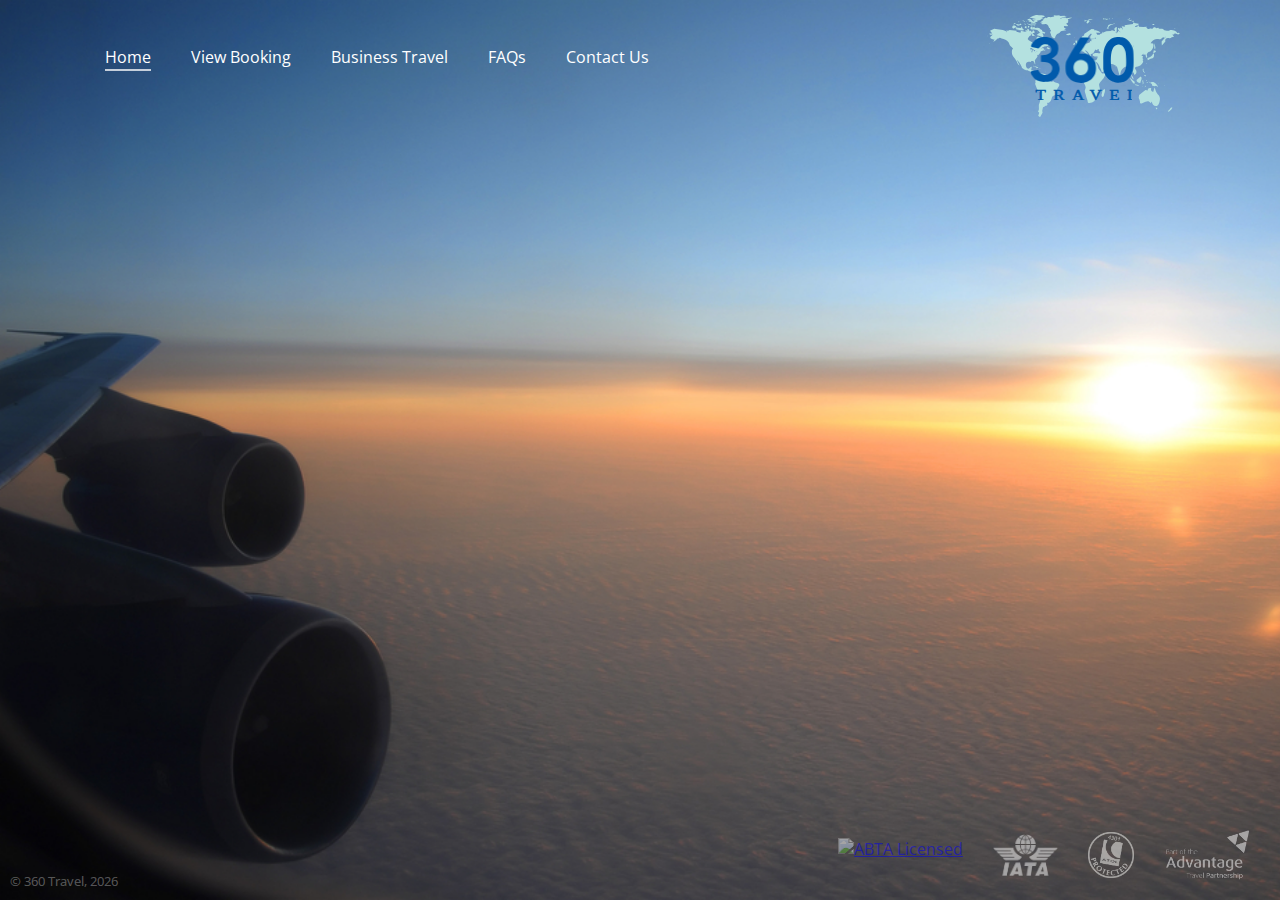
==== index.html @ 86b6bf63 "first commit" ====
<!DOCTYPE html>
<html lang="en">
<head>
    <meta charset="UTF-8">
    <meta name="viewport" content="width=device-width, initial-scale=1.0">
    <meta name="description" content="Corporate Travel · 24/7 Service · 30 Years in Business">
    <link rel="shortcut icon" type="image/svg+xml" href="resources/favicon.svg">
    <link rel="shortcut icon" href="resources/favicon_32x32.ico" type="image/x-icon">
    <link rel="shortcut icon" href="resources/favicon_16x16.png" type="image/x-icon">
    <link rel="stylesheet" href="styles.css">
    <title>360 Travel - 020 7437 3601</title>
    <noscript>
        <meta http-equiv="refresh" content="0;url=home-nojs.html">
    </noscript>
</head>
<body>
    <script src="https://kit.fontawesome.com/7b935fd005.js" crossorigin="anonymous"></script>
    <div class="bkgCont">
        <div id="bkg">
            <img src="resources/business-travel.jpg" alt="360 Travel">
            <div class="bkgDark" id="bkgDark"></div>
        </div>
    </div>
    <div class="main" id="main">
        <div class="home" id="home">
            <div class="sideBlur"></div>
            <div class="nav">
                <div class="navLinks">
                    <div class="navLink onPage" id="homeLink" onclick="changePage('home')">
                        <span>Home</span>
                    </div>
                    <a class="navLink" href="http://viewtrip.travelport.com" id="viewTripLink" onclick="changePage('home')" target="_blank">
                        <span>View Booking</span>
                    </a>
                    <div class="navLink" id="bizzLink" onclick="changePage('business-travel')">
                        <span>Business Travel</span>
                    </div>
                    <div class="navLink" id="faqLink" onclick="changePage('faqs')">
                        <span>FAQs</span>
                    </div>
                    <div class="navLink" id="contactLink" onclick="changePage('contact')">
                        <span>Contact Us</span>
                    </div>
                </div>

                <div class="menuButton onHome" id="menuButton" onclick="menuClick(this)">
                    <div class="bar1"></div>
                    <div class="bar2"></div>
                    <div class="bar3"></div>
                </div>

                <div class="logoPadd">
                    <div class="logoCont">
                        <img src="resources/logo-deconstruct/logo-bkg.svg" alt="360 logo" class="logo-bkg">
                        <object data="resources/logo-deconstruct/logo-3.svg" type="image/svg+xml" class="logo-3">
                            <img src="resources/logo-deconstruct/fallback-3.png" />
                        </object>
                        <object data="resources/logo-deconstruct/logo-6.svg" type="image/svg+xml" class="logo-6">
                            <img src="resources/logo-deconstruct/fallback-6.png" />
                        </object>
                        <object data="resources/logo-deconstruct/logo-0.svg" type="image/svg+xml" class="logo-0">
                            <img src="resources/logo-deconstruct/fallback-0.png" />
                        </object>
                        <img src="resources/logo-deconstruct/logo-travel.svg" alt="360 logo layer" class="logo-travel">
                        <img src="resources/logo-deconstruct/logo-years.svg" alt="360 logo layer" class="logo-years">
                    </div>
                </div>
            </div>

            <div class="homeLinks" id="homeLinks">
                <a class="homeLink" href="http://viewtrip.travelport.com" onclick="changePage('home')" target="_blank">
                    <span>View Booking</span>
                </a>
                <div class="homeLink" onclick="changePage('business-travel')">
                    <span>Business Travel</span>
                </div>
                <div class="homeLink" onclick="changePage('faqs')">
                    <span>FAQs</span>
                </div>
                <div class="homeLink" onclick="changePage('contact')">
                    <span>Contact Us</span>
                </div>
            </div>

            <div id="content" class="content" onscroll="contentScroll()">
                <div class="contBlock" id="bizzTravel">
                    <h1>Business Travel</h1>
                    <span class="contBlockSpan">Our phone lines are open 24/7 and Out of Hours calls are answered by Day Office staff</span>
                    <span class="contBlockSpan">Emails are monitored daily from 8am to 10pm</span>
                    <span class="contBlockSpan">We hold <b>IATA</b>, <b>ABTA</b> and <b>ATOL</b> Licences</span>
                    <span class="contBlockSpan">2024 marks 30 years in business</span>
                    <span class="contBlockSpan notPadded">
                        <img src="resources/advantage-centeredText.png" alt="Part of Advantage Travel Group">
                        &nbsp;provides us with access to discounted fares in all classes of travel
                    </span>
                    <span class="contBlockSpan">Worldwide booking for all grades of hotels with special rates at selected chains</span>
                    <span class="contBlockSpan">Full range of Eurostar fares</span>
                    <span class="contBlockSpan">Full range of National Rail fares</span>
                    <span class="contBlockSpan">All major car hire companies represented with bill-back facility or prepaid rates</span>
                </div>

                <div class="contBlock" id="faqs">
                    <h1>FAQs</h1>
                    <span class="contBlockSpan">
                        <b>“How financially secure are my travel arrangements?”</b><br>
                        <div class="ans">
                            We are members of IATA, ABTA and also hold an ATOL (Air Travel Organiser's Licence) which therefore gives you full financial security when booking with us.
                        </div>
                    </span>
                    <span class="contBlockSpan">
                        <b>“What number do I call Out of Hours?”</b><br>
                        <div class="ans">
                            Phone lines are diverted Out of Hours to Day Office staff mobiles, there is no separate number to call i.e. our main number <a href="tel:+442074373601">020 7437 3601</a> answers 24/7.
                        </div>
                    </span>
                    <span class="contBlockSpan">
                        <b>“Why is the trip locator given to me not working?”</b><br>
                        <div class="ans">
                            The surname you input must match exactly what's in the booking. There are no spaces, apostrophes or hyphens permitted on the booking system e.g. O’Connor should be input as OConnor. Neither the surname nor trip locator are case sensitive.
                        </div>
                    </span>
                    <span class="contBlockSpan">
                        <b>“Why is Online Check-in not working?”</b><br>
                        <div class="ans">Online check-in is not a guaranteed service, the airline may decide to take direct control of the process and handle check-in at the airport. There are a number of reasons why online check-in might not work, some are listed below:</div>
                        <ul>
                            <li>Online check-in is not yet open. There is no industry standard for when online check-in opens and closes, it is at the discretion of each airline e.g. BA opens 24 hours prior to departure whereas Emirates opens 48 hours prior.</li>
                            <li>The flight is heavily booked or overbooked so the airline has decided to close online check-in and handle check-in at the airport.</li>
                            <li>For online check-in you must use the Airline Reference we send you or as shown on trip locator i.e. our trip locator should not be used for online check-in.</li>
                            <li>You have a provisional reservation in place but e-ticket has not yet been issued.</li>
                        </ul>
                    </span>
                    <span class="contBlockSpan">
                        <b>“Do I require a Visa for my trip?”</b><br>
                        <div class="ans">For Passport and Visa assistance we refer our clients to <a target="_blank" href="https://cibtvisas.co.uk/?login=360travel">CIBT Visas</a> or <a target="_blank" href="https://www.regentvisas.com/start.php">Regent Visas</a></div>
                    </span>
                    <span class="contBlockSpan">
                        <b>“Do I need any health advice for my destination?”</b><br>
                        <div class="ans">Please visit <a href="https://www.gov.uk/foreign-travel-advice" target="_blank">GOV.UK</a></div>
                    </span>
                    <span class="contBlockSpan">
                        <b>“How safe is the place I am travelling to?”</b><br>
                        <div class="ans">Please visit <a href="https://www.gov.uk/foreign-travel-advice" target="_blank">GOV.UK</a></div>
                    </span>
                </div>

                <div class="contBlock" id="contact">
                    <h1>Contact Us</h1>
                    <span class="contBlockSpan">
                        Our telephone lines are open 24/7 <br>
                        <a class="contactA" href="" id="telLink">
                            <i class="fa-solid fa-phone"></i>
                            phone
                        </a>
                    </span>
                    <span class="contBlockSpan">
                        We monitor emails daily from 8am to 10pm <br>
                        <a class="contactA" href="" id="mailLink">
                            <i class="fa-solid fa-envelope"></i>
                            email
                        </a>
                    </span>
                    <span class="contBlockSpan">
                        <div class="contactA">
                            <i class="fa-solid fa-location-dot"></i>
                            Suite 225, Linen Hall, 162-168 Regent Street, London W1B 5TB
                        </div>
                    </span>
                </div>
            </div>
            
            <div class="footer">
                <div class="footerText" id="yearUpdate">
                    © 360 Travel, 2024
                </div>
                <div class="footerLinks">
                    <a href="https://abta.com/services-for-business/business-travel-members" target="_blank" class="footerLink" style="padding: 8px 0;">
                        <img src="https://www.abta.com/themes/custom/abta/assets/images/misc/logos/logo--wo.svg" alt="ABTA Licensed">
                    </a>
                    <a href="https://www.iata.org/Pages/default.aspx" target="_blank" class="footerLink" style="padding: 4px 0;">
                        <img src="resources/iata-logo-2.png" alt="IATA Licensed">
                    </a>
                    <a href="http://www.caa.co.uk/application.aspx?catid=490&pagetype=65&appid=2&mode=detail&atolNbr=4301" target="_blank" class="footerLink" style="padding: 2px 0;">
                        <img src="resources/atol-logo.png" alt="ATOL Protected - 4301">
                    </a>
                    <a href="https://www.advantagemembers.com/about-us.html" target="_blank" class="footerLink">
                        <img src="resources/AdvantageImg.png" alt="Part of Advantage Travel Group">
                    </a>
                </div>
            </div>
        </div>
    </div>
    <script src="index.js"></script>
</body>
</html>
---- styles.css ----
@import url(https://fonts.googleapis.com/css?family=Open+Sans);

* {
    margin: 0;
    padding: 0;
    box-sizing: border-box;
    font-family: "Open Sans", Arial, Helvetica, sans-serif;
}

.sideBlur {
    position: absolute;
    width: 160px;
    filter: blur(20px);
    height: calc(100% + 40px);
    left: -20px;
    top: -20px;
    display: none;
}

html {
    height: 100vh;
    height: 100svh;
    overflow-y: hidden;
    top: 0;
}

body {
    width: 100vw;
    height: 100vh;
    height: 100svh;
    background-color: rgb(1, 5, 28);
    overflow: hidden;
    top: 0;
}

.main {
    width: 100vw;
    height: 100vh;
    height: 100svh;
    transition: 0.4s ease;
    top: 0;
}

.openMenu {
    transform: translate(160px);
}

.home {
    width: 100%;
    height: 100vh;
    height: 100svh;
    position: relative;
    overflow: hidden;
    top: 0;
}

.bkgCont {
    width: 100vw;
    height: 100vh;
    height: 100svh;
    overflow: hidden;
    position: absolute;
}

#bkg {
    position: absolute;
    width: 106%;
    height: 106%;
    display: flex;
    align-items: center;
    justify-content: center;
    z-index: -1;
    transition: filter 0.5s ease-in-out;
    left: 50%;
    top: 50%;
    transform: translate(-50%, -50%);
    overflow: hidden;
}

.bkgBlur {
    filter: blur(8px);
}

.bkgDark {
    position: absolute;
    left: -10px;
    top: -10px;
    opacity: 0;
    width: calc(100% + 20px);
    height: calc(100% + 20px);
    width: 100%;
    background-color: #000;
    transition: 0.5s;
}

.bkgDarkOn {
    opacity: 0.3;
}

#bkg img {
    width: 100%;
    height: 100vh;
    height: 100svh;
    object-fit: cover;
}

.nav {
    height: clamp(90px, 13vh, 120px);
    padding: 0 100px;
    display: flex;
    justify-content: space-between;
}

.navLinks {
    height: 100%;
    display: flex;
    align-items: center;
    column-gap: 30px;
}

.navLink {
    height: 100%;
    display: flex;
    align-items: center;
    justify-content: center;
    position: relative;
    padding: 0 5px;
    transition: 0.3s ease;
    text-decoration: none;
    flex-direction: column;
    row-gap: 1px;
    cursor: pointer;
}

.navLink span {
    color: white;
    user-select: none;
}

.navLink::after {
    top: 0;
    content: "";
    width: 0%;
    background-color: #ffffffbb;
    height: 2px;
    transition: 0.3s ease;
}

.onPage::after {
    top: 0;
    content: "";
    height: 2px;
    width: 100%;
    background-color: #ffffffbb;
}

.navLink:hover::after {
    width: 100%;
}

.menuButton {
    cursor: pointer;
    position: absolute;
    left: 180px;
    top: 10px;
    display: none;
    z-index: 101;
}

.onHome {
    opacity: 0;
    visibility: hidden;
}

.bar1, .bar2, .bar3 {
    width: 24px;
    height: 2px;
    background-color: #ffffffcc;
    margin: 6px 0;
    transition: 0.4s;
}

/* Rotate first bar */
.change .bar1 {
    transform: translate(0, 8px) rotate(-45deg);
}

/* Fade out the second bar */
.change .bar2 {
    opacity: 0;
}

/* Rotate last bar */
.change .bar3 {
    transform: translate(0, -8px) rotate(45deg);
}

.logoPadd {
    padding: 15px 0 0 0;
    height: 100%;
}

.logoCont {
    position: relative;
    height: 100%;
    aspect-ratio: 189/100;
}

.logo-bkg {
    position: absolute;
    width: 100%;
    height: 100%;
}

.logo-3 {
    position: absolute;
    max-width: 100%;
    height: auto;
    left: 22%;
    width: 17%;
    height: 44%;
    top: 22%;
    animation: logo3 20s ease 5s infinite;
}

.logo-6 {
    position: absolute;
    left: 38.4%;
    width: 19%;
    height: 45%;
    top: 22%;
    animation: logo6 20s ease 5s infinite;
}

.logo-0 {
    position: absolute;
    left: 59%;
    width: 17%;
    height: 45%;
    top: 22%;
    animation: logo0 20s ease 5s infinite;
}

.logo-travel {
    position: absolute;
    left: 23%;
    width: 52%;
    height: 11%;
    top: 72%;
    animation: logoTravel 20s ease 5s infinite;
}

.logo-years {
    position: absolute;
    top: 72%;
    height: 11%;
    left: 29%;
    width: 42%;
    opacity: 0;
    animation: logoYears 20s ease 5s infinite;
}

@keyframes logo6 {
    0%, 2% {
        opacity: 1;
    }
    
    11%, 40% {
        opacity: 0;
    }

    49% {
        opacity: 1;
    }
}

@keyframes logoTravel {
    0% {
        opacity: 1;
    }
    
    10%, 40% {
        opacity: 0;
    }

    50% {
        opacity: 1;
    }
}

@keyframes logoYears {
    0%, 5% {
        opacity: 0;
    }
    
    14%, 38% {
        opacity: 1;
    }

    45% {
        opacity: 0;
    }
}

@keyframes logo3 {
    0%, 5% {
        left: 22%;
    }

    10%, 38% {
        left: 31%;
    }

    44%, 100% {
        left: 22%;
    }
}

@keyframes logo0 {
    0%, 5% {
        left: 59%;
    }

    10%, 38% {
        left: 50%;
    }

    44%, 100% {
        left: 59%;
    }
}

.content {
    width: 100%;
    height: calc(100% - clamp(90px, 13vh, 120px) - clamp(80px, 12vh, 100px));
    padding: 10px 100px 0 100px;
    position: relative;
    overflow: auto;
    z-index: 100;
}

.showBlur {
    -webkit-mask-image: linear-gradient(to bottom,black 80%,transparent 100%);
    mask-image: linear-gradient(to bottom,black 80%,transparent 100%);
}

.content::-webkit-scrollbar {
    display: none;
}

.contBlock {
    opacity: 0;
    color: white;
    transition: 1s;
    /* position: absolute; */
    flex-direction: column;
    font-size: 1.1rem;
    display: none;
    width: 100%;
}

.contBlockSpan {
    margin: 14px 0;
}

.contactA {
    text-decoration: none;
    display: flex;
    align-items: center;
    column-gap: 10px;
    margin: 8px 0;
}

.contBlockSpan ul {
    margin-left: 20px;
}

.contBlockSpan a {
    color: white;
}

.notPadded {
    display: flex;
    align-items: center;
    margin: 0;
}

.contBlock span img {
    height: 75px;
}

.contBlock span img.contactImg {
    height: 16px;
    margin-top: 10px;
}

.contentVisible {
    opacity: 1;
    display: flex;
}

h1 {
    font-weight: normal;
    margin-bottom: 12px;
}

.ans {
    margin-top: 6px;
}

.footer {
    position: absolute;
    bottom: 0;
    width: 100%;
    height: clamp(80px, 10vh, 100px);
    padding: 20px 30px;
    z-index: 2;
}

.footerText {
    position: absolute;
    left: 10px;
    bottom: 10px;
    color: #ffffff55;
    font-size: 0.8rem;
}

.footerLinks {
    height: 100%;
    display: flex;
    align-items: center;
    justify-content: end;
    column-gap: 30px;
}

.footerLink {
    height: 100%;
}

.footerLink img {
    height: 100%;
    opacity: 0.5;
}

.homeLinks {
    width: auto;
    height: auto;
    display: none;
    flex-direction: column;
    align-items: start;
    justify-content: start;
    position: absolute;
    left: 185px;
    top: 20px;
    row-gap: 20px;
    z-index: 101;
    transition: 0.4s;
}

.homeLink {
    color: white;
    text-decoration: none;
    text-align: center;
}

.hideHome {
    opacity: 0;
    display: none;
    z-index: -1;
}

@media only screen and (max-width: 1000px) {

    .homeLinks {
        display: flex;
    }

    body {
        position: absolute;
        left: -160px;
        width: calc(100vw + 160px);
    }

    .bkgCont {
        width: calc(100vw + 160px);
    }

    .home {
        width: calc(100% + 160px);
        
    }
    .nav {
        padding: 20px;
        height: 100%;
        position: absolute;
        row-gap: 30px;
        width: 100%;
    }

    .navLinks {
        flex-direction: column;
        row-gap: 30px;
        align-items: baseline;
    }

    .navLink::before {
        background-color: #00000000;
    }

    .logoPadd {
        width: clamp(120px, 30vw, 200px);
    }

    .logoCont {
        width: 100%;
        height: auto;
    }

    .navLink {
        height: auto;
    }

    .menuButton {
        display: inline-block;
    }

    .content {
        left: 160px;
        top: 60px;
        width: calc(100% - 160px);
        height: calc(100% - clamp(80px, 12vh, 100px) - 60px);
        padding: 0 50px;
    }

    .logoPadd {
        padding: 0;
    }

    .sideBlur {
        display: block;
    }

    .footer {
        width: calc(100% - 160px);
        right: 0;
    }

    #bkg {
        transform: translate(0, -50%);
        left: 160px;
    }

    #bkg img {
        height: 100vh;
        height: 100svh;
        position: absolute;
        left: 0;
        width: auto;
        min-width: 100%;
    }
}

@media only screen and (max-width: 700px) {
    .content {
        top: 70px;
    }

    .footerLinks {
        column-gap: clamp(14px, 2vw, 26px);
    }

    .footer {
        height: clamp(80px, 10vh, 90px);
        /* bottom: 10px; */
    }

    .footerText {
        display: none;
    }
}

@media only screen and (max-width: 500px) {
    .footerLinks {
        justify-content: space-between;
    }
}
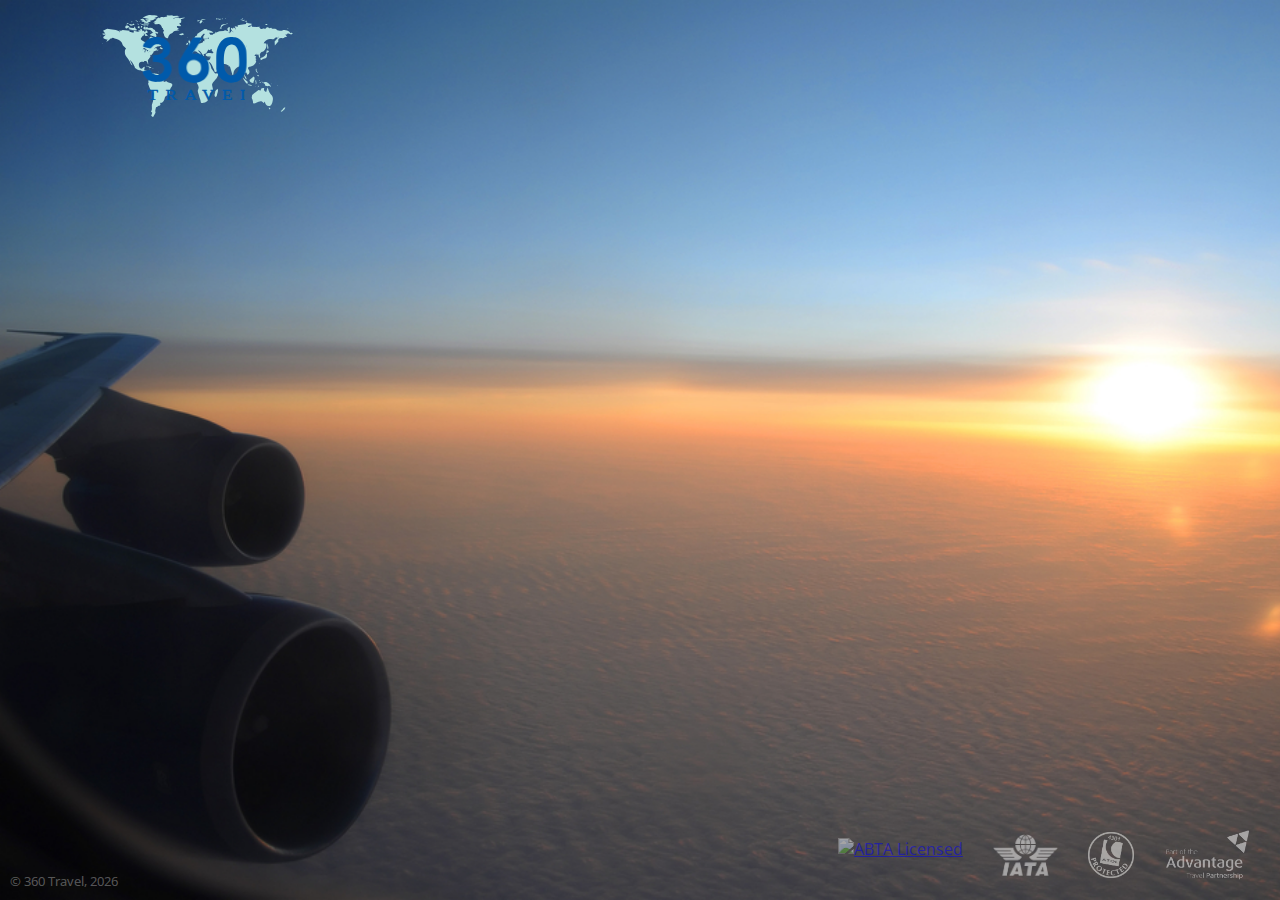
==== commit bd99c1ac: "no navlink" ====
--- a/index.html
+++ b/index.html
@@ -25,7 +25,7 @@
         <div class="home" id="home">
             <div class="sideBlur"></div>
             <div class="nav">
-                <div class="navLinks">
+                <!-- <div class="navLinks">
                     <div class="navLink onPage" id="homeLink" onclick="changePage('home')">
                         <span>Home</span>
                     </div>
@@ -47,7 +47,7 @@
                     <div class="bar1"></div>
                     <div class="bar2"></div>
                     <div class="bar3"></div>
-                </div>
+                </div> -->
 
                 <div class="logoPadd">
                     <div class="logoCont">
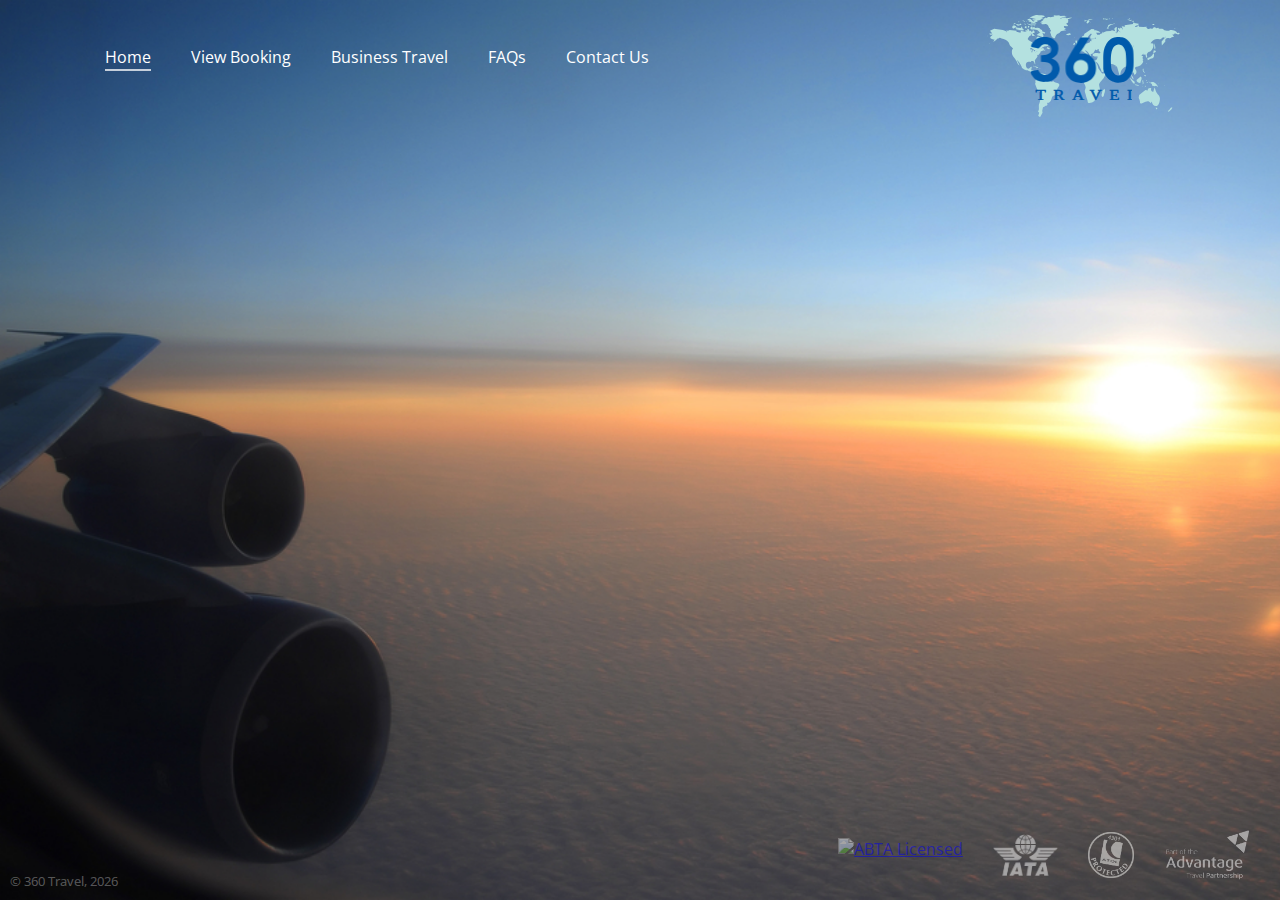
==== commit 83f95474: "clg, navlinks back" ====
--- a/index.html
+++ b/index.html
@@ -25,7 +25,7 @@
         <div class="home" id="home">
             <div class="sideBlur"></div>
             <div class="nav">
-                <!-- <div class="navLinks">
+                <div class="navLinks">
                     <div class="navLink onPage" id="homeLink" onclick="changePage('home')">
                         <span>Home</span>
                     </div>
@@ -47,7 +47,7 @@
                     <div class="bar1"></div>
                     <div class="bar2"></div>
                     <div class="bar3"></div>
-                </div> -->
+                </div>
 
                 <div class="logoPadd">
                     <div class="logoCont">
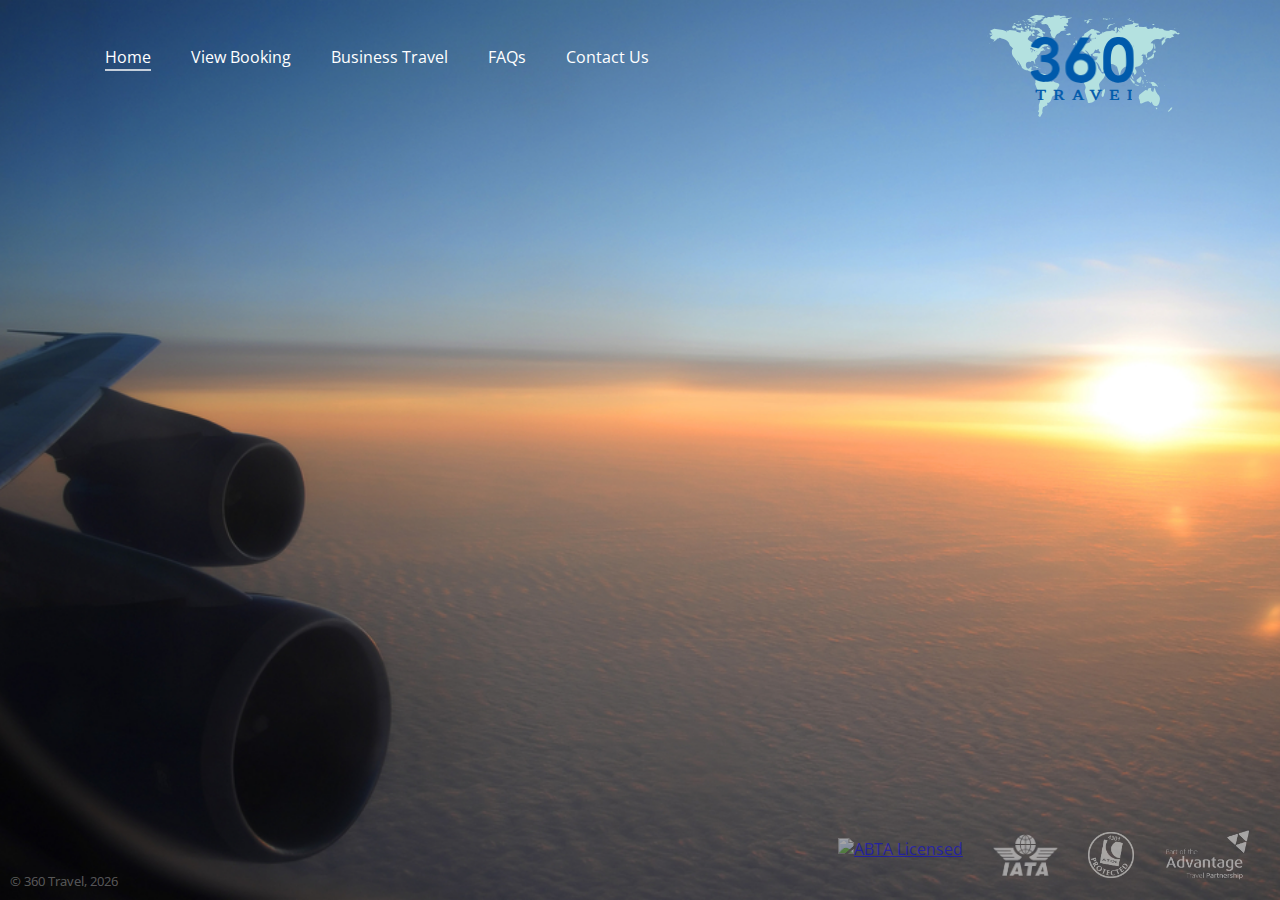
==== commit 73e90a69: "timeout 1" ====
--- a/index.html
+++ b/index.html
@@ -116,7 +116,7 @@
                     <span class="contBlockSpan">
                         <b>“Why is the trip locator given to me not working?”</b><br>
                         <div class="ans">
-                            The surname you input must match exactly what's in the booking. There are no spaces, apostrophes or hyphens permitted on the booking system e.g. O’Connor should be input as OConnor. Neither the surname nor trip locator are case sensitive.
+                            The surname you input must match exactly what's in the booking. There are no spaces, apostrophes or hyphens permitted on the booking system e.g. O'Connor should be input as OConnor. Neither the surname nor trip locator are case sensitive.
                         </div>
                     </span>
                     <span class="contBlockSpan">
@@ -129,7 +129,7 @@
                             <li>You have a provisional reservation in place but e-ticket has not yet been issued.</li>
                         </ul>
                     </span>
-                    <span class="contBlockSpan">
+                    <!-- <span class="contBlockSpan">
                         <b>“Do I require a Visa for my trip?”</b><br>
                         <div class="ans">For Passport and Visa assistance we refer our clients to <a target="_blank" href="https://cibtvisas.co.uk/?login=360travel">CIBT Visas</a> or <a target="_blank" href="https://www.regentvisas.com/start.php">Regent Visas</a></div>
                     </span>
@@ -140,7 +140,7 @@
                     <span class="contBlockSpan">
                         <b>“How safe is the place I am travelling to?”</b><br>
                         <div class="ans">Please visit <a href="https://www.gov.uk/foreign-travel-advice" target="_blank">GOV.UK</a></div>
-                    </span>
+                    </span> -->
                 </div>
 
                 <div class="contBlock" id="contact">
--- a/styles.css
+++ b/styles.css
@@ -64,8 +64,8 @@
 
 #bkg {
     position: absolute;
-    width: 106%;
-    height: 106%;
+    width: 100%;
+    height: 100%;
     display: flex;
     align-items: center;
     justify-content: center;
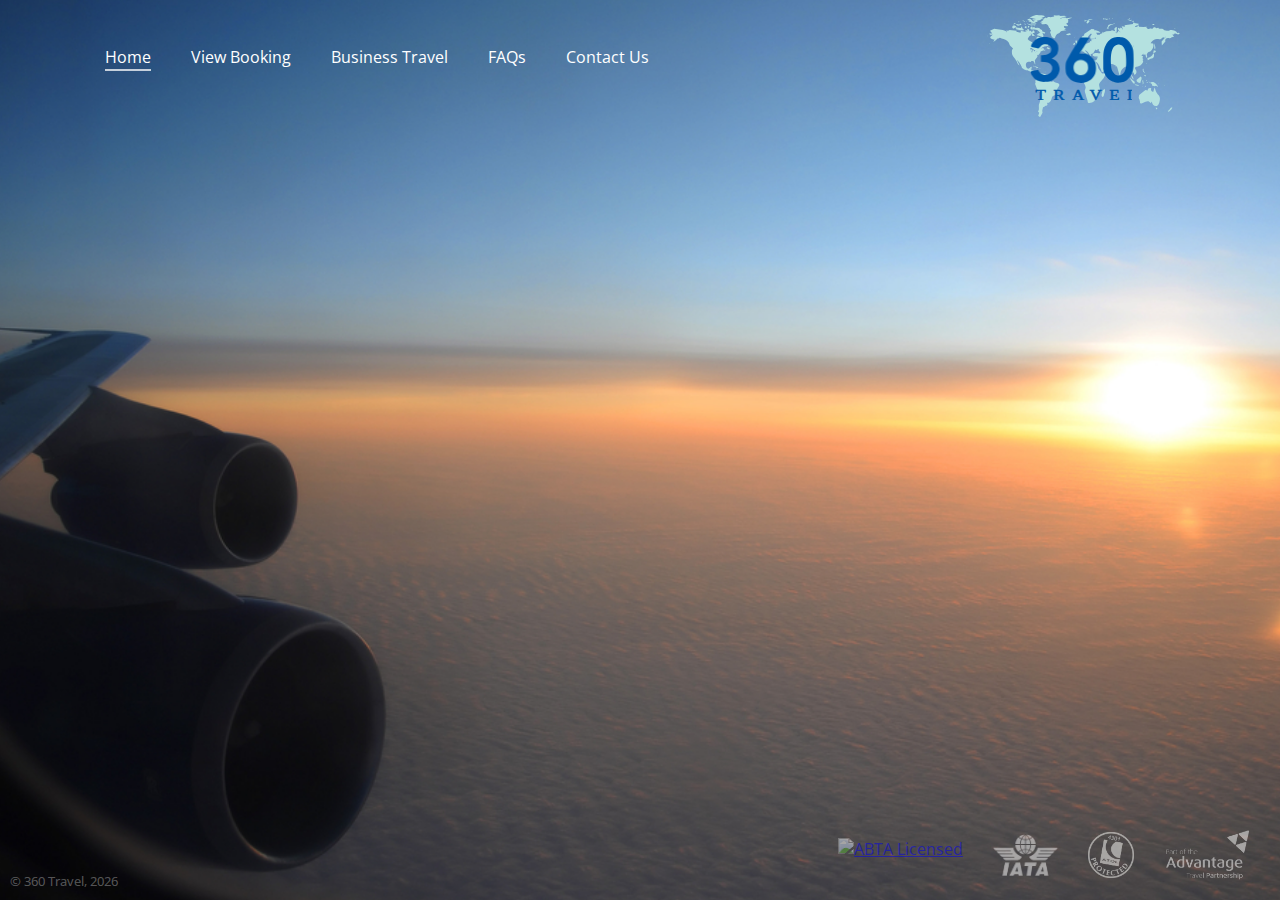
==== commit 8c291a4b: "full commit" ====
--- a/index.html
+++ b/index.html
@@ -7,7 +7,7 @@
     <link rel="shortcut icon" type="image/svg+xml" href="resources/favicon.svg">
     <link rel="shortcut icon" href="resources/favicon_32x32.ico" type="image/x-icon">
     <link rel="shortcut icon" href="resources/favicon_16x16.png" type="image/x-icon">
-    <link rel="stylesheet" href="styles.css">
+    <link rel="stylesheet" href="styles.css?v=1.1">
     <title>360 Travel - 020 7437 3601</title>
     <noscript>
         <meta http-equiv="refresh" content="0;url=home-nojs.html">
@@ -24,6 +24,7 @@
     <div class="main" id="main">
         <div class="home" id="home">
             <div class="sideBlur"></div>
+            <div class="cornerFade"></div>
             <div class="nav">
                 <div class="navLinks">
                     <div class="navLink onPage" id="homeLink" onclick="changePage('home')">
@@ -116,7 +117,7 @@
                     <span class="contBlockSpan">
                         <b>“Why is the trip locator given to me not working?”</b><br>
                         <div class="ans">
-                            The surname you input must match exactly what's in the booking. There are no spaces, apostrophes or hyphens permitted on the booking system e.g. O'Connor should be input as OConnor. Neither the surname nor trip locator are case sensitive.
+                            The surname you input must match exactly what's in the booking. There are no spaces, apostrophes or hyphens permitted on the booking system e.g. O’Connor should be input as OConnor. Neither the surname nor trip locator are case sensitive.
                         </div>
                     </span>
                     <span class="contBlockSpan">
@@ -129,7 +130,7 @@
                             <li>You have a provisional reservation in place but e-ticket has not yet been issued.</li>
                         </ul>
                     </span>
-                    <!-- <span class="contBlockSpan">
+                    <span class="contBlockSpan">
                         <b>“Do I require a Visa for my trip?”</b><br>
                         <div class="ans">For Passport and Visa assistance we refer our clients to <a target="_blank" href="https://cibtvisas.co.uk/?login=360travel">CIBT Visas</a> or <a target="_blank" href="https://www.regentvisas.com/start.php">Regent Visas</a></div>
                     </span>
@@ -140,7 +141,7 @@
                     <span class="contBlockSpan">
                         <b>“How safe is the place I am travelling to?”</b><br>
                         <div class="ans">Please visit <a href="https://www.gov.uk/foreign-travel-advice" target="_blank">GOV.UK</a></div>
-                    </span> -->
+                    </span>
                 </div>
 
                 <div class="contBlock" id="contact">
@@ -189,6 +190,6 @@
             </div>
         </div>
     </div>
-    <script src="index.js"></script>
+    <script src="index.js?v=1.1"></script>
 </body>
 </html>
--- a/styles.css
+++ b/styles.css
@@ -5,6 +5,18 @@
     padding: 0;
     box-sizing: border-box;
     font-family: "Open Sans", Arial, Helvetica, sans-serif;
+}
+
+.cornerFade {
+    background: linear-gradient(to bottom left, #7be0ff69, transparent 55%, transparent 45%);
+    /* background: linear-gradient(to bottom, #90e5ff61, transparent 45%); */
+    position: absolute;
+    right: 0;
+    top: 0;
+    height: 400px;
+    width: 100vw;
+    z-index: -1;
+    display: none;
 }
 
 .sideBlur {
@@ -64,8 +76,8 @@
 
 #bkg {
     position: absolute;
-    width: 100%;
-    height: 100%;
+    width: 102%;
+    height: 102%;
     display: flex;
     align-items: center;
     justify-content: center;
@@ -99,8 +111,8 @@
 
 #bkg img {
     width: 100%;
-    height: 100vh;
-    height: 100svh;
+    height: 102vh;
+    height: 102svh;
     object-fit: cover;
 }
 
@@ -332,17 +344,36 @@
 
 .content {
     width: 100%;
-    height: calc(100% - clamp(90px, 13vh, 120px) - clamp(80px, 12vh, 100px));
+    height: calc(100% - clamp(90px, 13vh, 120px) - clamp(80px, 12vh, 100px) - 35px);
     padding: 10px 100px 0 100px;
     position: relative;
     overflow: auto;
     z-index: 100;
-}
-
-.showBlur {
-    -webkit-mask-image: linear-gradient(to bottom,black 80%,transparent 100%);
-    mask-image: linear-gradient(to bottom,black 80%,transparent 100%);
-}
+    margin-top: 30px;
+}
+
+/* Bottom blur effect */
+.showBottomBlur {
+    -webkit-mask-image: linear-gradient(to bottom, black 80%, transparent 100%);
+    mask-image: linear-gradient(to bottom, black 80%, transparent 100%);
+}
+
+/* Top blur effect */
+.showTopBlur {
+    -webkit-mask-image: linear-gradient(to top, black 80%, transparent 100%);
+    mask-image: linear-gradient(to top, black 80%, transparent 100%);
+}
+
+/* Both top and bottom blur effects */
+.showBothBlur {
+    -webkit-mask-image: linear-gradient(to bottom, black 80%, transparent 100%), 
+                        linear-gradient(to top, black 80%, transparent 100%);
+    mask-image: linear-gradient(to bottom, black 80%, transparent 100%), 
+                linear-gradient(to top, black 80%, transparent 100%);
+    mask-composite: intersect;
+    -webkit-mask-composite: destination-in;
+}
+
 
 .content::-webkit-scrollbar {
     display: none;
@@ -354,13 +385,13 @@
     transition: 1s;
     /* position: absolute; */
     flex-direction: column;
-    font-size: 1.1rem;
     display: none;
     width: 100%;
 }
 
 .contBlockSpan {
     margin: 14px 0;
+    font-size: clamp(0.8em, 4vw, 1.1em);
 }
 
 .contactA {
@@ -402,6 +433,7 @@
 h1 {
     font-weight: normal;
     margin-bottom: 12px;
+    font-size: clamp(1.1em, 6vw, 2em);
 }
 
 .ans {
@@ -461,6 +493,7 @@
     color: white;
     text-decoration: none;
     text-align: center;
+    font-size: clamp(0.9em, 4vw, 1rem);
 }
 
 .hideHome {
@@ -471,6 +504,10 @@
 
 @media only screen and (max-width: 1000px) {
 
+    .cornerFade {
+        display: block;
+    }
+    
     .homeLinks {
         display: flex;
     }
@@ -518,6 +555,7 @@
 
     .navLink {
         height: auto;
+        font-size: clamp(0.9em, 4vw, 1rem);
     }
 
     .menuButton {
@@ -526,10 +564,10 @@
 
     .content {
         left: 160px;
-        top: 60px;
+        top: calc((clamp(120px, 30vw, 200px) * 0.525) + 10px);
         width: calc(100% - 160px);
-        height: calc(100% - clamp(80px, 12vh, 100px) - 60px);
-        padding: 0 50px;
+        height: calc(100% - clamp(80px, 12vh, 100px) - ((clamp(120px, 30vw, 200px) * 0.525) + 35px));
+        padding: 0 clamp(30px, 8vw, 50px);
     }
 
     .logoPadd {
@@ -561,17 +599,12 @@
 }
 
 @media only screen and (max-width: 700px) {
-    .content {
-        top: 70px;
-    }
-
     .footerLinks {
         column-gap: clamp(14px, 2vw, 26px);
     }
 
     .footer {
         height: clamp(80px, 10vh, 90px);
-        /* bottom: 10px; */
     }
 
     .footerText {
